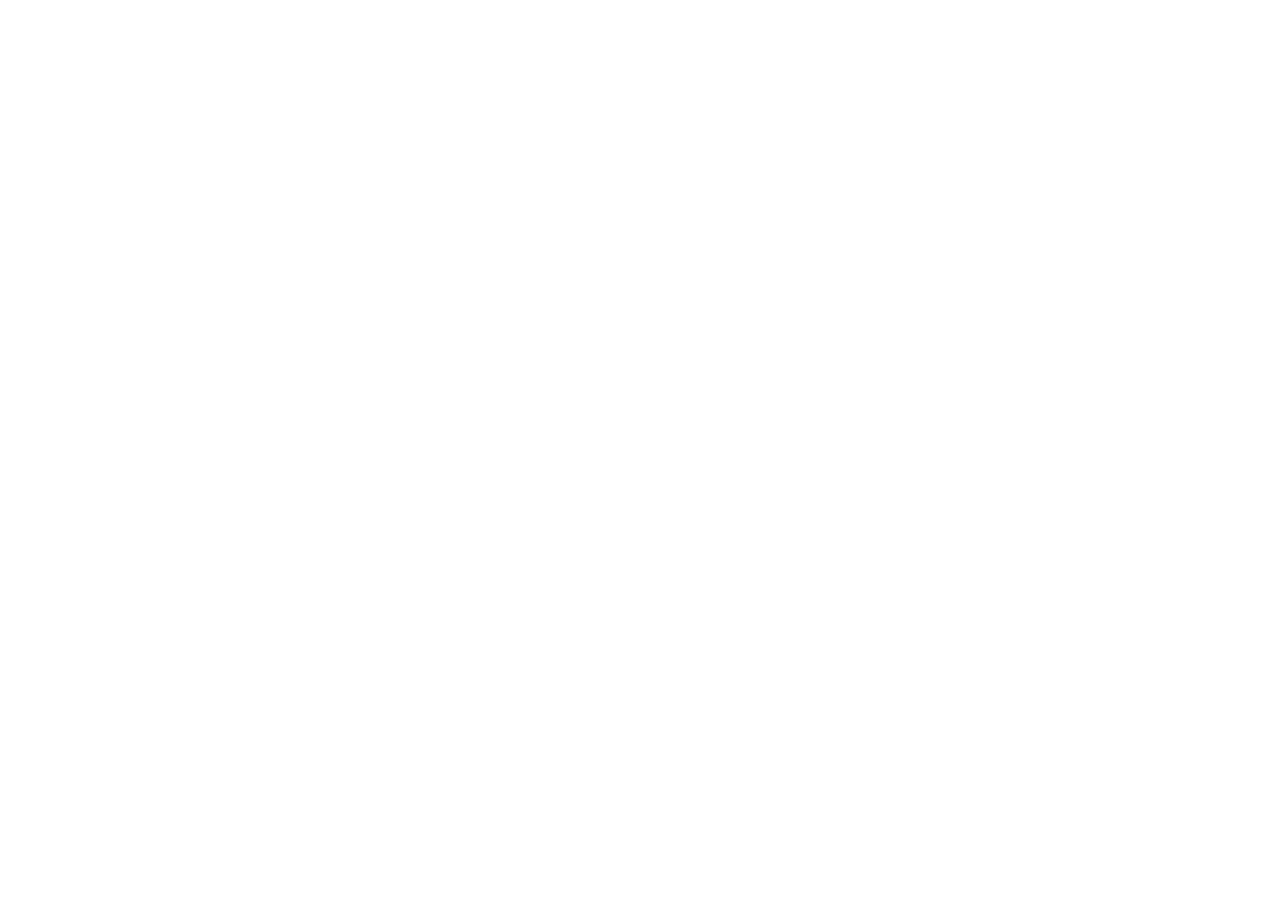
==== html/index.html @ 12438ed3 "comenzando a maquetar" ====
<!DOCTYPE html>
<html lang="es">
<head>
    <meta charset="UTF-8">
    <meta http-equiv="X-UA-Compatible" content="IE=edge">
    <meta name="viewport" content="width=device-width, initial-scale=1.0">
    <link rel="css\style.css" type="text/css">
    <title>Locos por el pc</title>
</head>
<body>
    <main>

    </main>
    <header>

    </header>

</body>
</html>
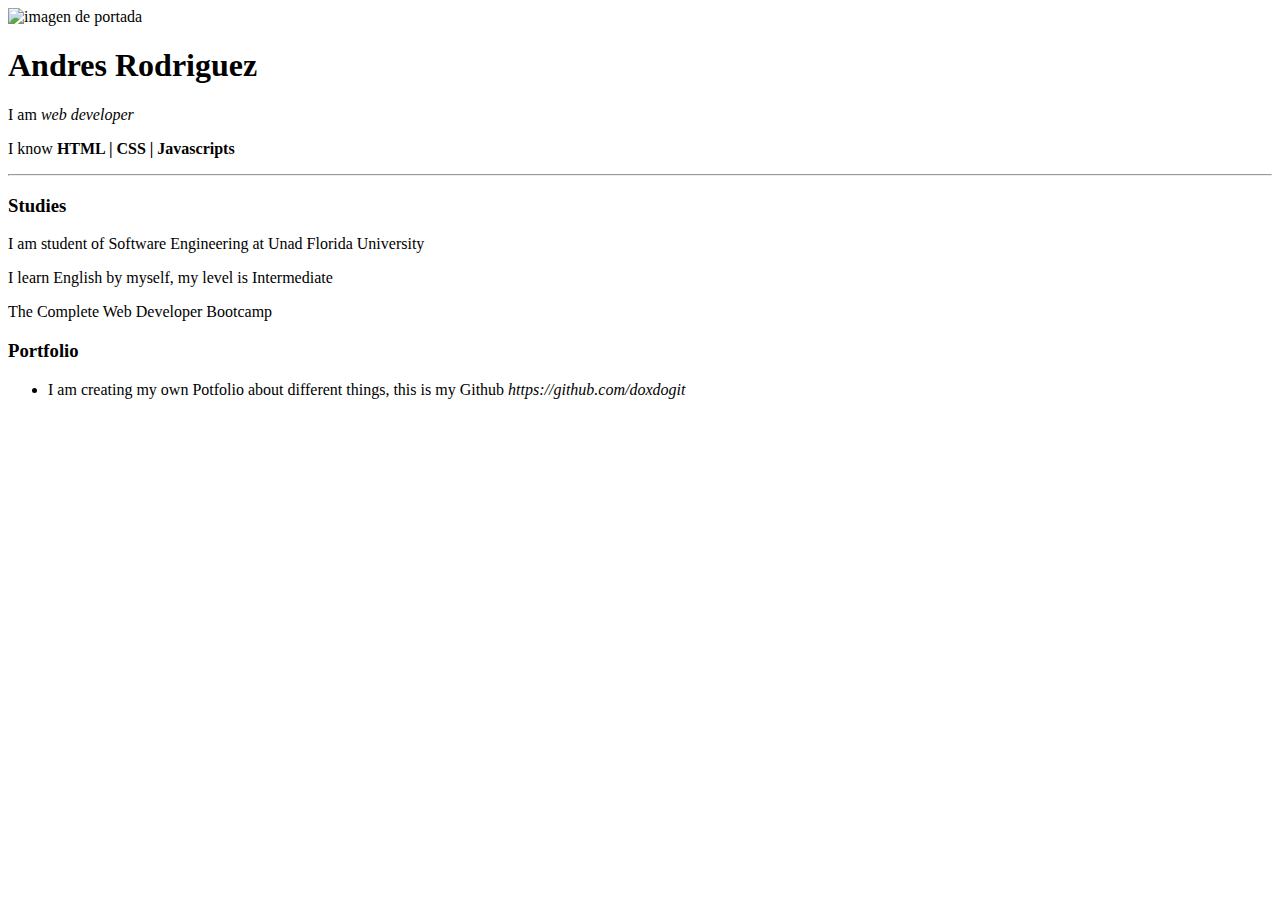
==== commit b520361b: "ok" ====
--- a/html/index.html
+++ b/html/index.html
@@ -9,11 +9,53 @@
 </head>
 <body>
     <main>
+        <header>
+            <img src="https://vectorified.com/images/developer-icon-33.png" width="120" alt="imagen de portada" > 
+            <h1>Andres Rodriguez</h1>
+            <p>I am <em>web developer</em> </p>
+            <p>I know <strong>HTML | CSS | Javascripts</strong></p>
+            <hr>
+            <h3>Studies</h3>
+            <p>I am student of Software Engineering at Unad Florida University </p>
+            <p>I learn English by myself, my level is Intermediate</p>
+            <p>The Complete Web Developer Bootcamp</p>
+            <h3>Portfolio</h3>
+            <ul>
+                <li>I am creating my own Potfolio about different things, this is my Github <em>https://github.com/doxdogit</em> </li>
+            </ul>
 
+
+
+
+            
+            
+
+
+
+
+            
+
+
+
+        </header>
     </main>
-    <header>
 
-    </header>
+
+
+
+
+
+
+
+
+
+
+
+
+
+
+
+
 
 </body>
 </html>